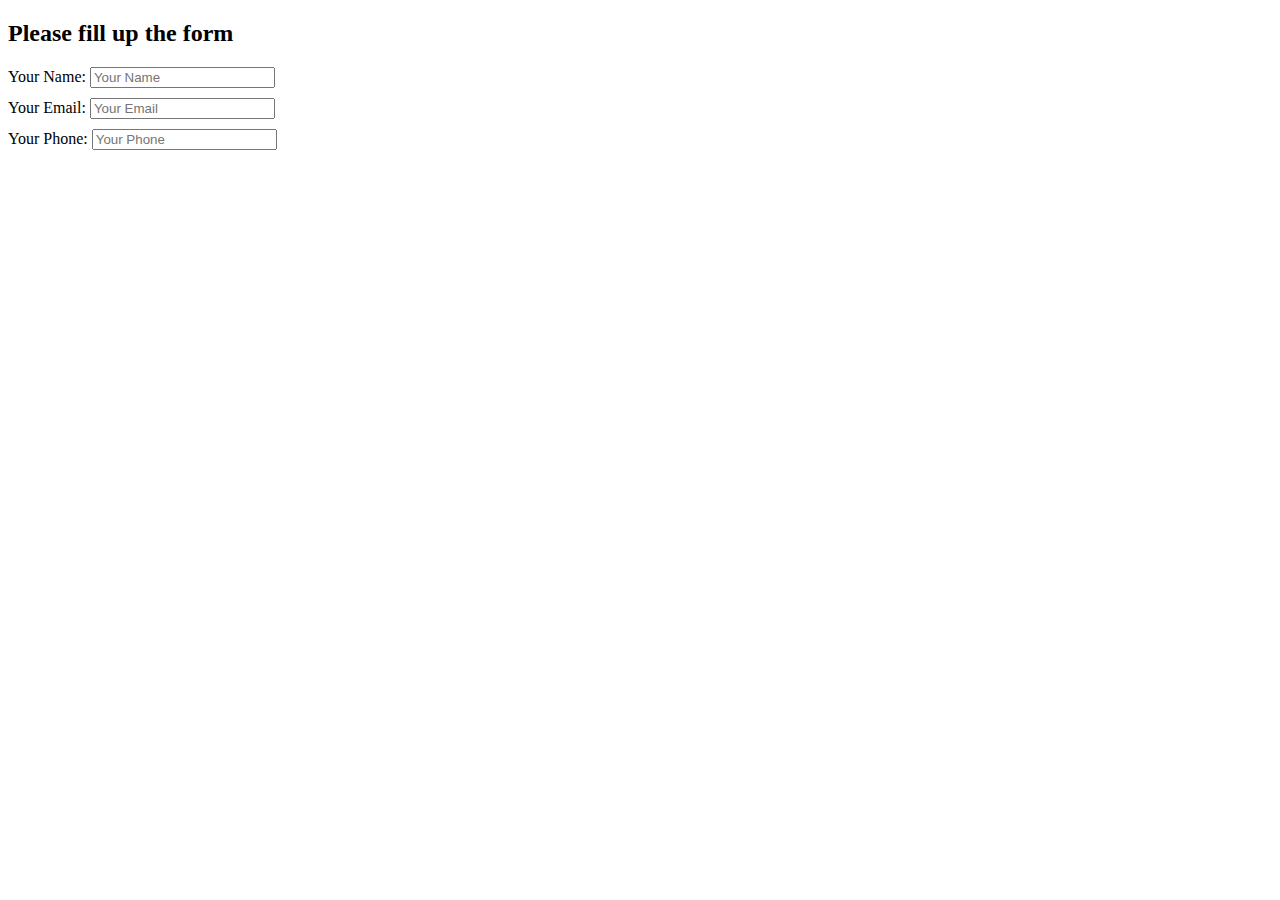
==== form.html @ f929f4fa "cakeshop of Jamalmom" ====
<!DOCTYPE html>
<html lang="en">
<head>
    <meta charset="UTF-8">
    <meta name="viewport" content="width=device-width, initial-scale=1.0">
    <title>Jamaler mayer pitha ghor</title>
    <style>
        label{
            display: block;
            margin-bottom: 10px ;
        }
    </style>
</head>
<body>
    <header>

    </header>
    <main>
        <section>
            <h2>Please fill up the form</h2>
            <form>
                <label for="name"> Your Name:
                    <input id="name" type="text" placeholder="Your Name">
                </label>
                <label for="email"> Your Email:
                    <input type="email" name="" id="email" placeholder="Your Email">
                </label>
                <label for="phone"> Your Phone:
                    <input id="phone" type="text" placeholder="Your Phone">
                </label>
            </form>
        </section>
    </main>
    <footer>

    </footer>
</body>
</html>
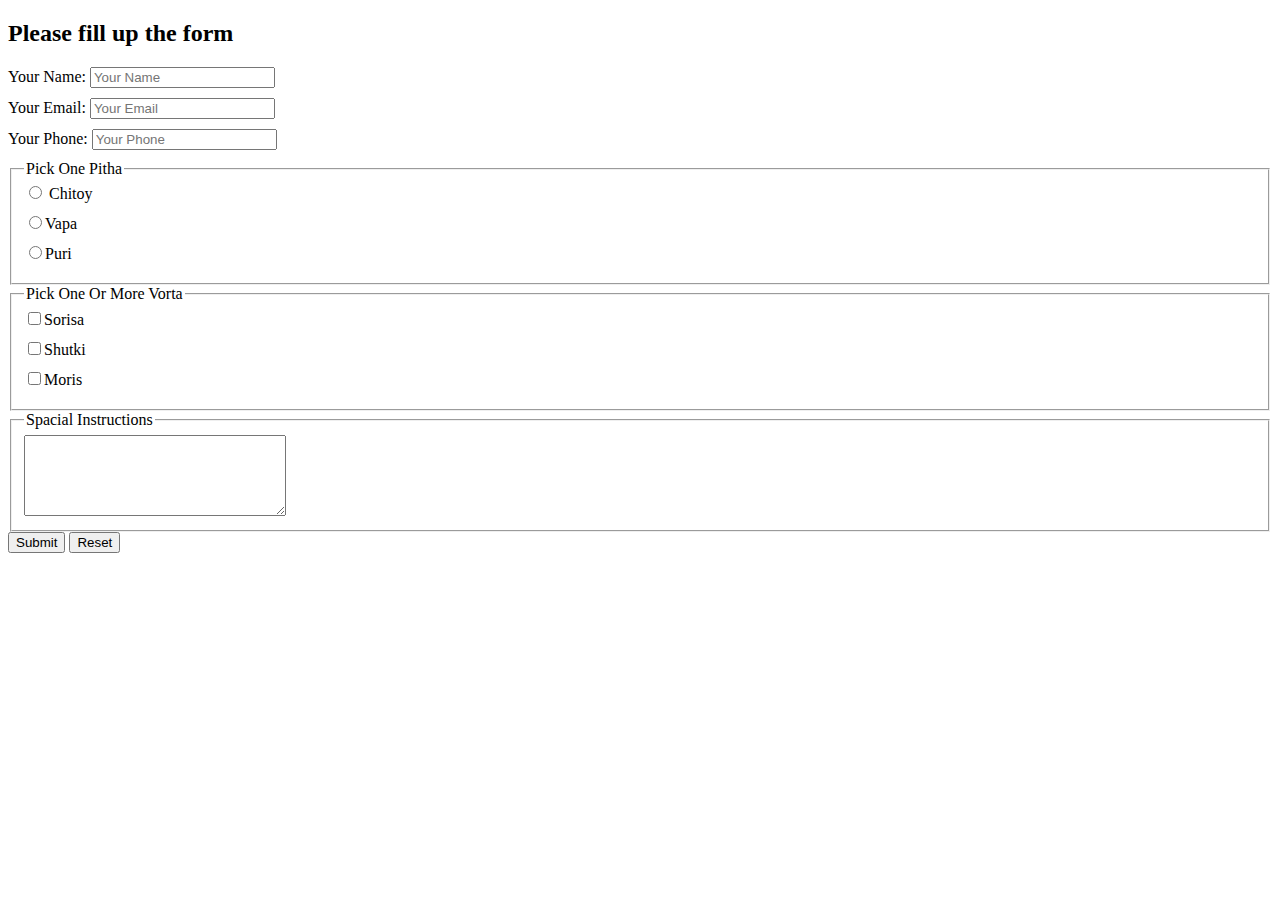
==== commit 76c7c8c4: "cakeshop of jamal" ====
--- a/form.html
+++ b/form.html
@@ -28,6 +28,38 @@
                 <label for="phone"> Your Phone:
                     <input id="phone" type="text" placeholder="Your Phone">
                 </label>
+                <fieldset>
+                    <legend>Pick One Pitha</legend>
+                    <label for="Chitoy">
+                        <input type="radio" name="Pitha" id="Chitoy"> Chitoy
+                    </label>
+                    <label for="vapa">
+                        <input type="radio" name="Pitha" id="vapa">Vapa
+                    </label>
+                    <label for="puri">
+                        <input type="radio" name="Pitha" id="puri">Puri
+                    </label>
+                </fieldset>
+
+                <fieldset>
+                    <legend>Pick One Or More Vorta</legend>
+                    <label for="sorisa">
+                        <input type="checkbox" name="vorta" id="sorisa">Sorisa
+                    </label>
+                    <label for="shutki">
+                        <input type="checkbox" name="vorta" id="shutki">Shutki
+                    </label>
+                    <label for="moris">
+                        <input type="checkbox" name="vorta" id="moris">Moris
+                    </label>
+                </fieldset>
+
+                <fieldset>
+                    <legend>Spacial Instructions</legend>
+                    <textarea name="" id="" cols="30" rows="5"></textarea>
+                </fieldset>
+                <input type="submit" value="Submit">
+                <input type="reset" value="Reset">
             </form>
         </section>
     </main>
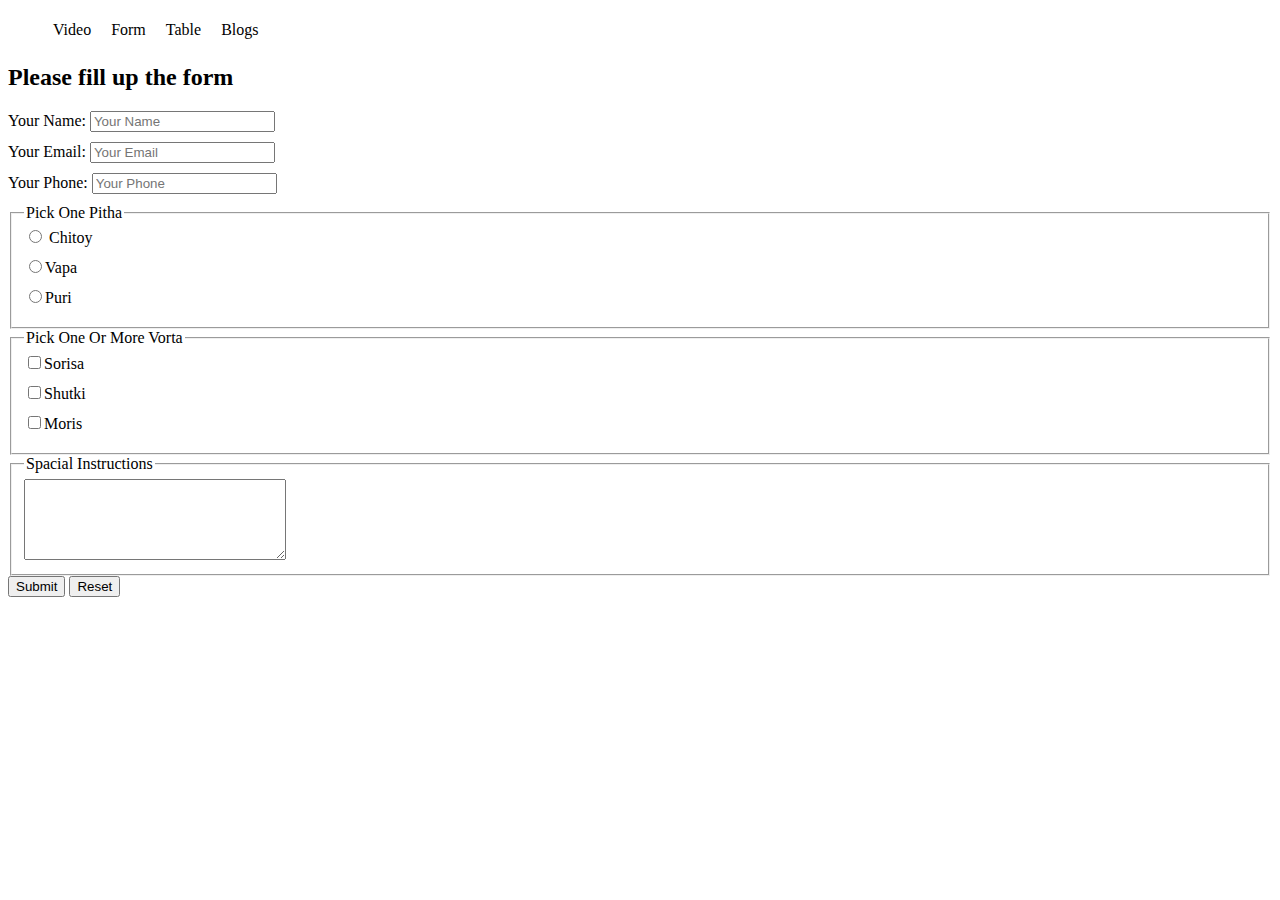
==== commit 804dcfe7: "table er maakebaap" ====
--- a/form.html
+++ b/form.html
@@ -10,10 +10,18 @@
             margin-bottom: 10px ;
         }
     </style>
+    <link rel="stylesheet" href="styles/nav.css".css">
 </head>
 <body>
     <header>
-
+        <nav>
+            <ul>
+                <li><a href="video.html">Video</a></li>
+                <li><a href="form.html">Form</a></li>
+                <li><a href="Table.html">Table</a></li>
+                <li><a href="index.html">Blogs</a></li>
+            </ul>
+        </nav>
     </header>
     <main>
         <section>
--- a/styles/nav.css
+++ b/styles/nav.css
@@ -0,0 +1,16 @@
+nav > ul {
+    display: flex;
+}
+nav li{
+    list-style: none;
+    margin-right: 10px;
+    padding: 5px;
+}
+nav li:hover{
+    background-color: darkgreen;
+}
+nav li a{
+    text-decoration: none;
+    color: black;
+
+}